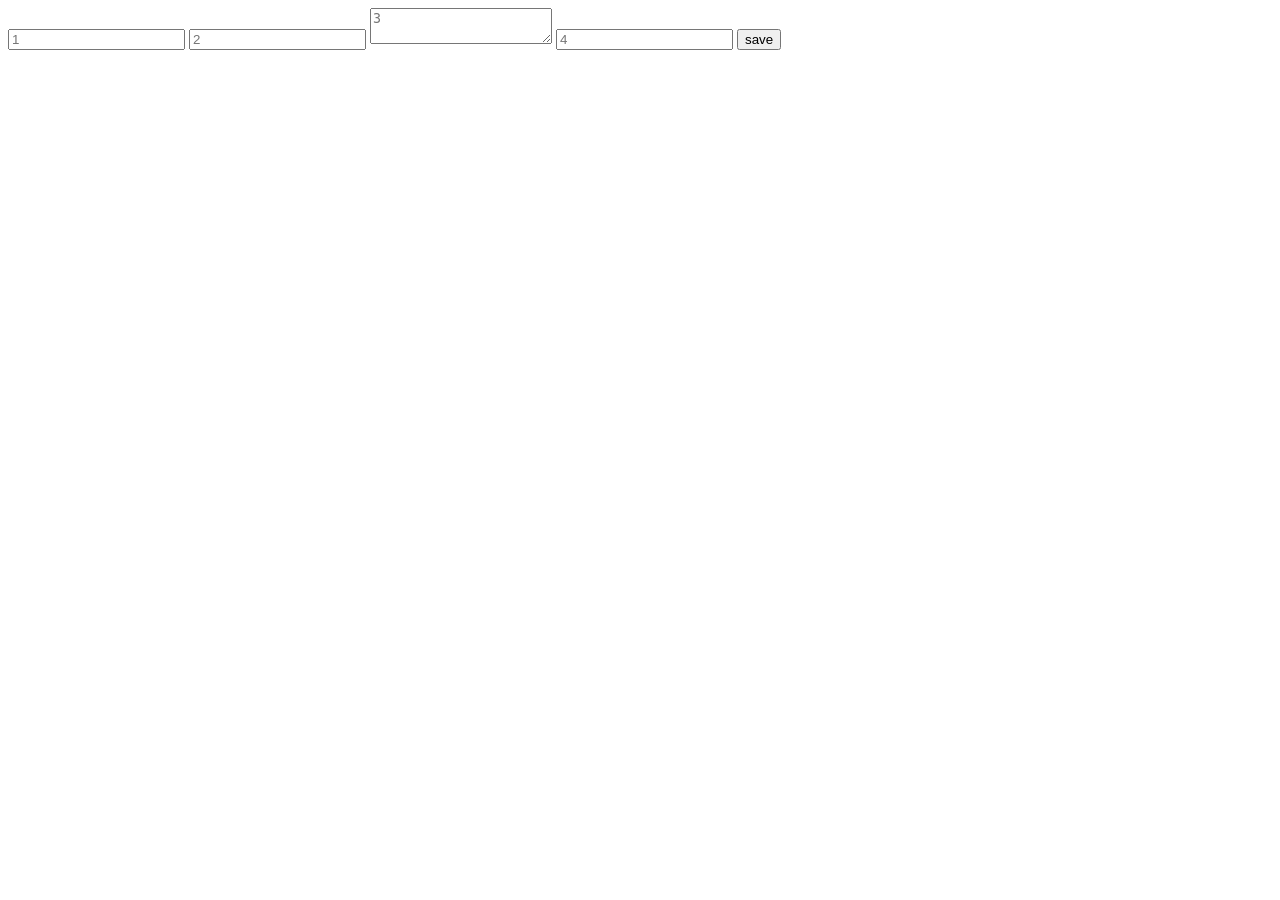
==== index.html @ be1fc1c9 "kural" ====
<!DOCTYPE html>
<html lang="en">
<head>
    <meta charset="UTF-8">
    <meta name="viewport" content="width=device-width, initial-scale=1.0">
    <title>Document</title>
    <link rel="stylesheet" href="">
</head>
<body>
    <div id="block">
        <input type="text" id="input1" placeholder="1">
        <input type="text" id="input2" placeholder="2">
      <textarea  id="text" placeholder="3"></textarea>
      <input type="url" placeholder="4" id="url">
        <button id="save">save</button>
    

    </div>
    
    <script src="index.js"></script>
</body>
</html>
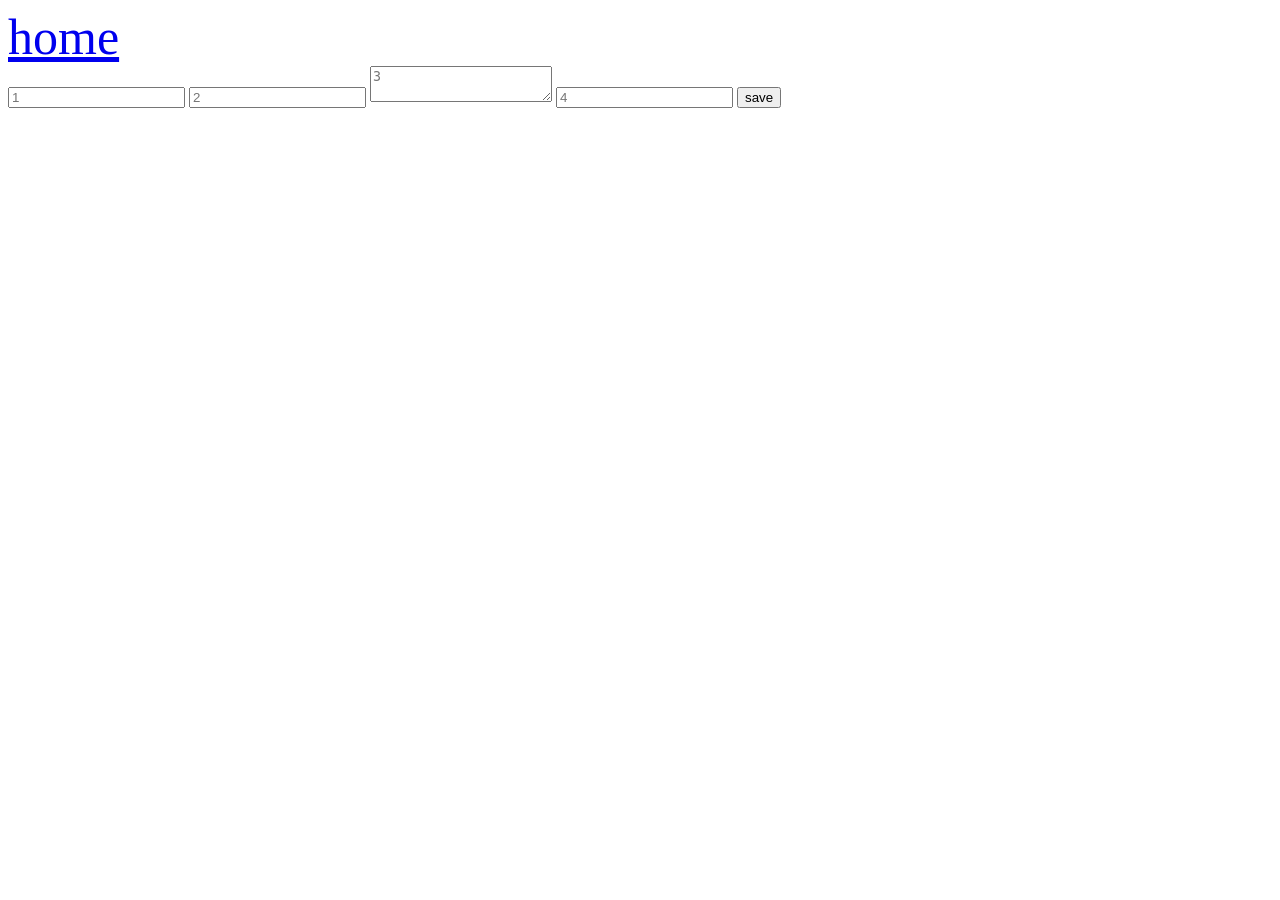
==== commit 24ce4555: "butun kural" ====
--- a/index.html
+++ b/index.html
@@ -4,9 +4,10 @@
     <meta charset="UTF-8">
     <meta name="viewport" content="width=device-width, initial-scale=1.0">
     <title>Document</title>
-    <link rel="stylesheet" href="">
+    <link rel="stylesheet" href="style.css">
 </head>
 <body>
+    <header><a href="main.html">home</a></header>
     <div id="block">
         <input type="text" id="input1" placeholder="1">
         <input type="text" id="input2" placeholder="2">
--- a/style.css
+++ b/style.css
@@ -0,0 +1,4 @@
+a{
+    font-size: 50px;
+    margin: 0 auto;
+}
